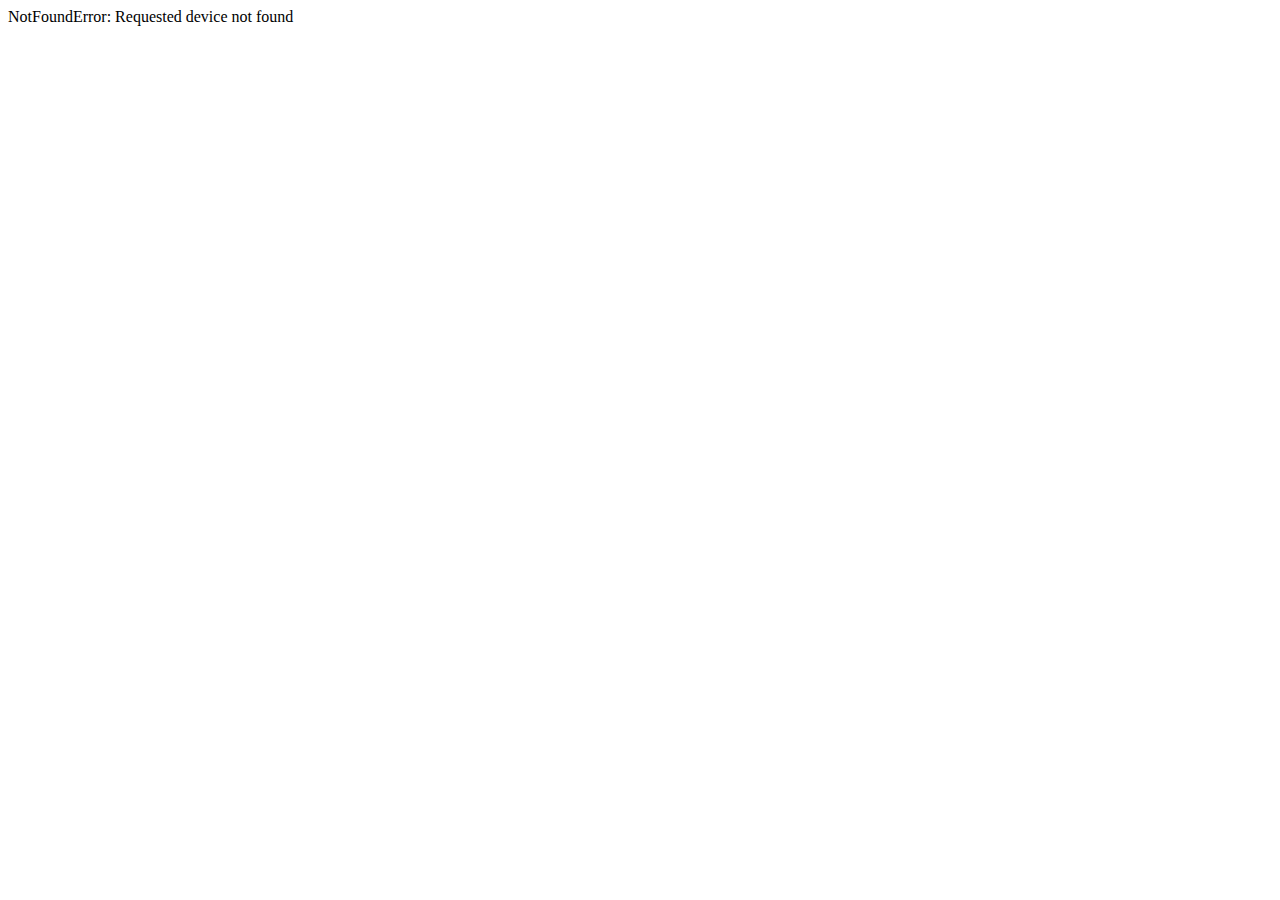
==== index.html @ 145ec5ce "cleanup and fix typos" ====
<!doctype html>
<html>
  <head>
    <title>Gadget Kauderwelsch</title>
    
    <link rel="stylesheet" href="gadget_kauderwelsch.css" />
    
    <script type="text/javascript" src="rsvp.js"></script>
    <script type="text/javascript" src="renderjs.js"></script>

    <script type="text/javascript" src="gadget_global.js"></script>
    <script type="text/javascript" src="gadget_kauderwelsch.js"></script>
  </head>
  <body>
    <h1>Kauderwelsch</h1>
    <section></section>
    <div data-gadget-url="gadget_visualiser.html"
         data-gadget-scope="visualiser"
         data-gadget-sandbox="public">
    </div>
  </body>
</html>
---- gadget_kauderwelsch.css ----
h1 {
  text-align: center;
}
.kw-wrapper {
	width: 60%;
	min-width: 1024px;
	display: block;
	padding: 0 2em;
	margin: 0 auto;
	-webkit-box-sizing: border-box;
  -moz-box-sizing: border-box;
  box-sizing: border-box;
}
@media (max-width: 64em) {
  .kw-wrapper {
    width: 100%;
    min-width: 360px;
  }
}
.kw-analyser { 
	background: #000000; 
	width: 100%;
}
.kw-controls {
	display: block;
  margin: 0 auto;
	width: 20%;
	background: #d1d1de;
	padding: 1em;
	border: 1px solid #000;
	-webkit-box-sizing: border-box;
  -moz-box-sizing: border-box;
  box-sizing: border-box;
}
.kw-controls input {
  padding: .5em;
  border: 1px solid #000;
  cursor: pointer;
}
.kw-controls input:hover {
  background: #d2d2d2;
}
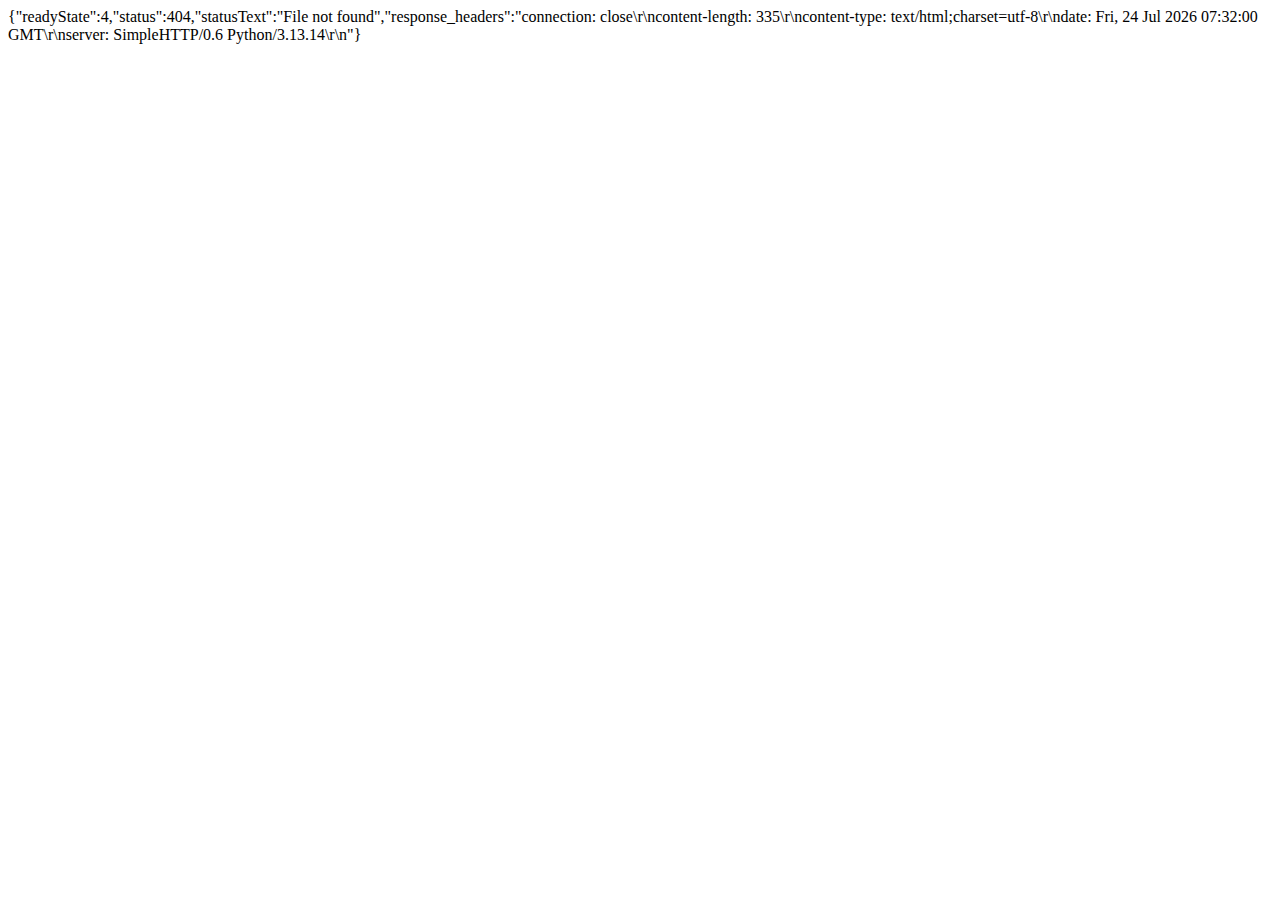
==== commit 3cc62e85: "shuffled gadget order to expose serviceworker storage api, cleanup" ====
--- a/index.html
+++ b/index.html
@@ -14,8 +14,8 @@
   <body>
     <h1>Kauderwelsch</h1>
     <section></section>
-    <div data-gadget-url="gadget_visualiser.html"
-         data-gadget-scope="visualiser"
+    <div data-gadget-url="gadget_voxforge.html"
+         data-gadget-scope="voxforge"
          data-gadget-sandbox="public">
     </div>
   </body>
--- a/gadget_kauderwelsch.css
+++ b/gadget_kauderwelsch.css
@@ -40,3 +40,57 @@
 .kw-controls input:hover {
   background: #d2d2d2;
 }
+.kw-clip-list {
+  background: #f3f3f3;
+  margin-top: .5em;
+  width: 60%;
+  display: block;
+  margin: 0 auto;
+  padding: 1em;
+	-webkit-box-sizing: border-box;
+  -moz-box-sizing: border-box;
+  box-sizing: border-box;
+}
+@media (max-width: 64em) {
+  .kw-clip-list {
+    width: 100%;
+  }
+}
+.kw-clip {
+  position: relative;
+  padding-bottom: 2em;
+}
+.kw-clip canvas {
+  background: #000;
+}
+.kw-clip-progress {
+  height: 50px;
+  position: absolute;
+  left: 0;
+  top: 0;
+  width: 1px;
+  background: silver;
+}
+.kw-clip audio {
+  width: 100%;
+}
+.kw-clip-controls {
+  
+}
+.kw-clip-storage-controls,
+.kw-clip-delete-controls {
+  display: inline-block;
+}
+.kw-clip-controls .kw-clip-storage-controls,
+.kw-clip-controls .kw-clip-delete-controls,
+.kw-clip-controls input {
+  vertical-align: middle;
+}
+@media (max-width: 64em) {
+  .kw-clip-storage-controls,
+  .kw-clip-delete-controls {
+    width: 50%;
+  }
+}
+
+
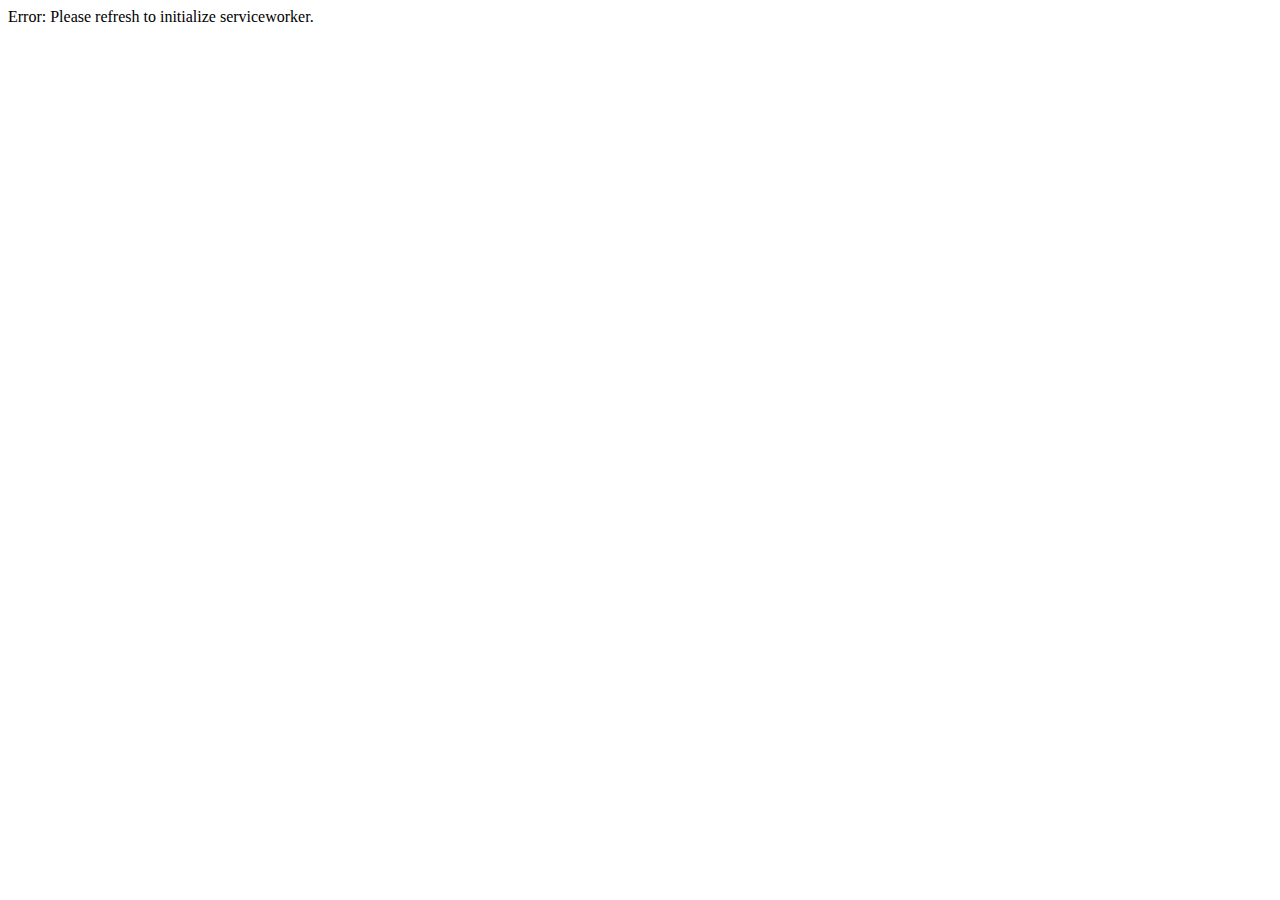
==== commit 7fff3312: "update voxforge gadget" ====
--- a/index.html
+++ b/index.html
@@ -19,4 +19,4 @@
          data-gadget-sandbox="public">
     </div>
   </body>
-</html>
+</html>--- a/gadget_kauderwelsch.css
+++ b/gadget_kauderwelsch.css
@@ -93,4 +93,3 @@
   }
 }
 
-
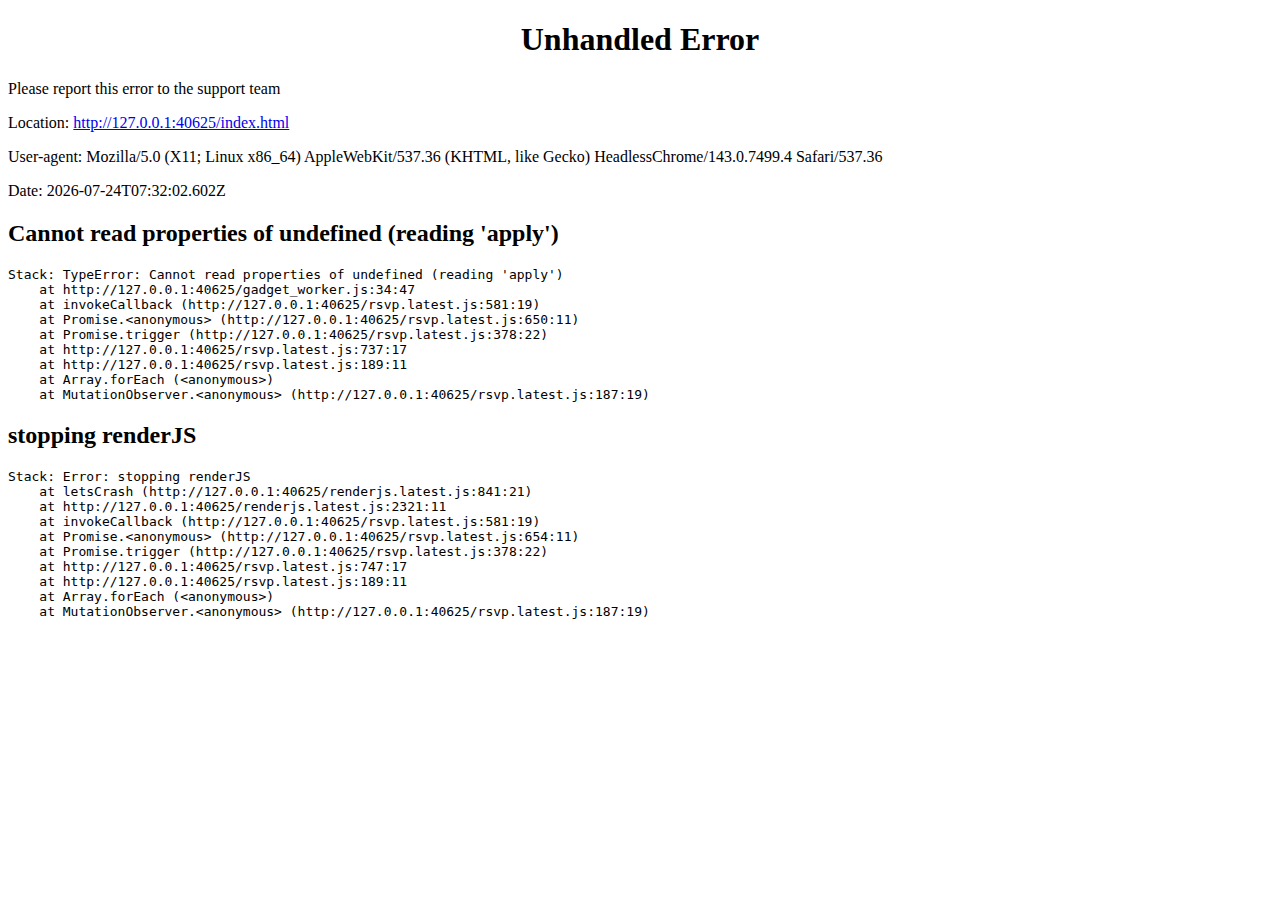
==== commit cd66de5b: "grossreinemachen and rewrite with latest renderjs/jio" ====
--- a/index.html
+++ b/index.html
@@ -1,14 +1,12 @@
-<!doctype html>
+<!Doctype html>
 <html>
   <head>
     <title>Gadget Kauderwelsch</title>
     
     <link rel="stylesheet" href="gadget_kauderwelsch.css" />
     
-    <script type="text/javascript" src="rsvp.js"></script>
-    <script type="text/javascript" src="renderjs.js"></script>
-
-    <script type="text/javascript" src="gadget_global.js"></script>
+    <script type="text/javascript" src="rsvp.latest.js"></script>
+    <script type="text/javascript" src="renderjs.latest.js"></script>
     <script type="text/javascript" src="gadget_kauderwelsch.js"></script>
   </head>
   <body>
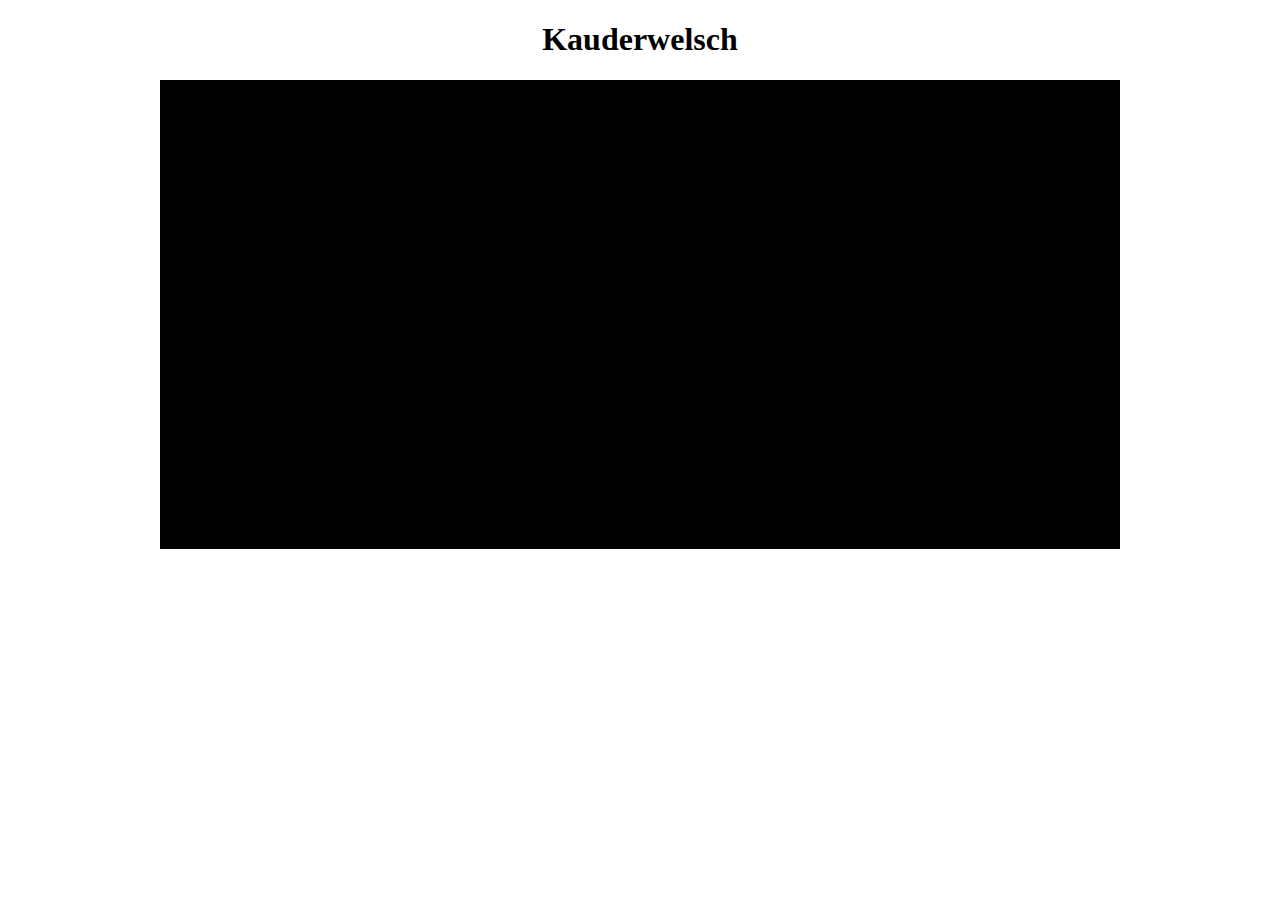
==== commit 5dcb98c4: "patching up until serviceworker needs to load storage" ====
--- a/index.html
+++ b/index.html
@@ -17,4 +17,4 @@
          data-gadget-sandbox="public">
     </div>
   </body>
-</html>+</html>
--- a/gadget_kauderwelsch.css
+++ b/gadget_kauderwelsch.css
@@ -93,3 +93,4 @@
   }
 }
 
+
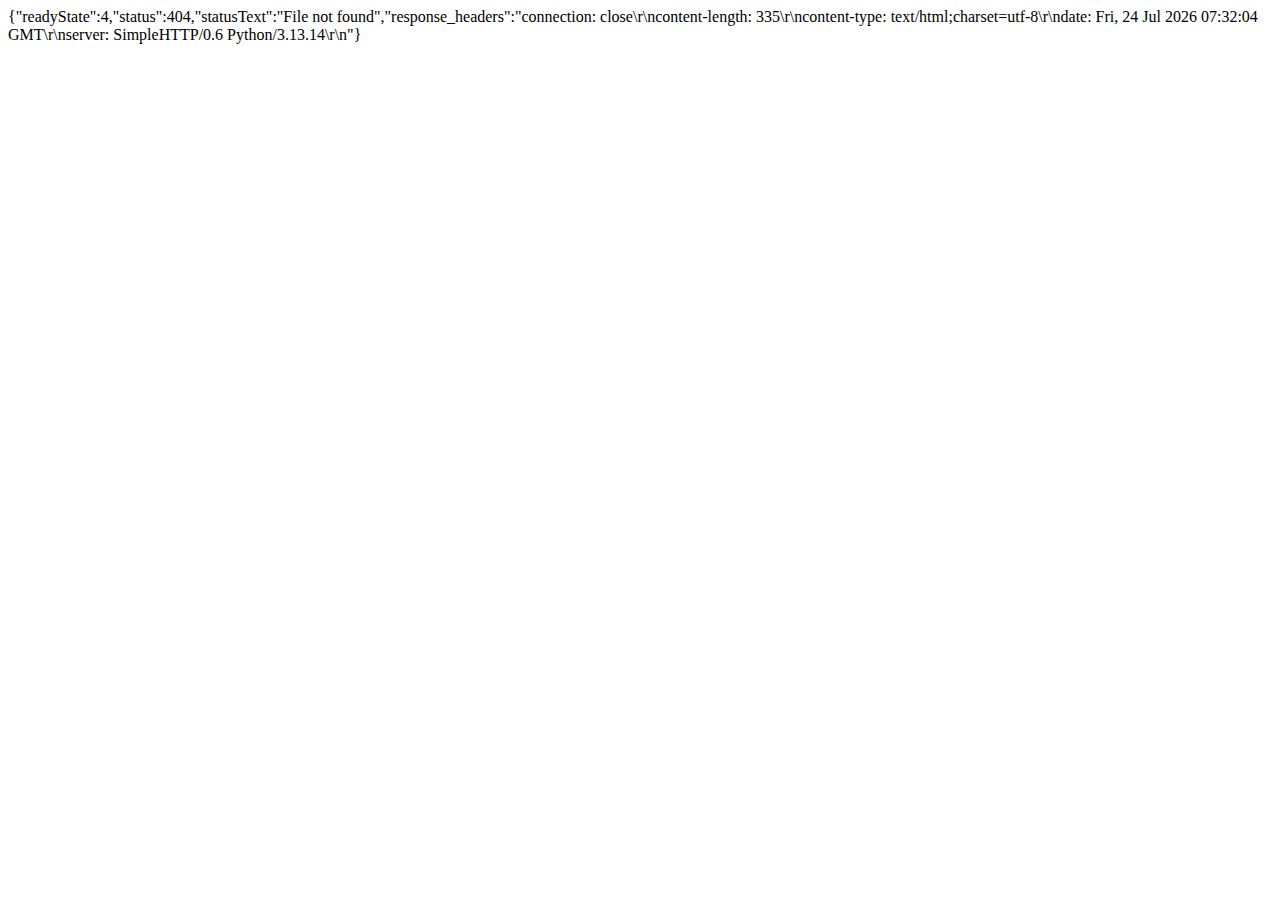
==== commit 438ce9f7: "update to latest webrunner" ====
--- a/index.html
+++ b/index.html
@@ -5,8 +5,10 @@
     
     <link rel="stylesheet" href="gadget_kauderwelsch.css" />
     
-    <script type="text/javascript" src="rsvp.latest.js"></script>
-    <script type="text/javascript" src="renderjs.latest.js"></script>
+    <script type="text/javascript" src="rsvp.js"></script>
+    <script type="text/javascript" src="renderjs.js"></script>
+
+    <script type="text/javascript" src="gadget_global.js"></script>
     <script type="text/javascript" src="gadget_kauderwelsch.js"></script>
   </head>
   <body>
@@ -17,4 +19,4 @@
          data-gadget-sandbox="public">
     </div>
   </body>
-</html>
+</html>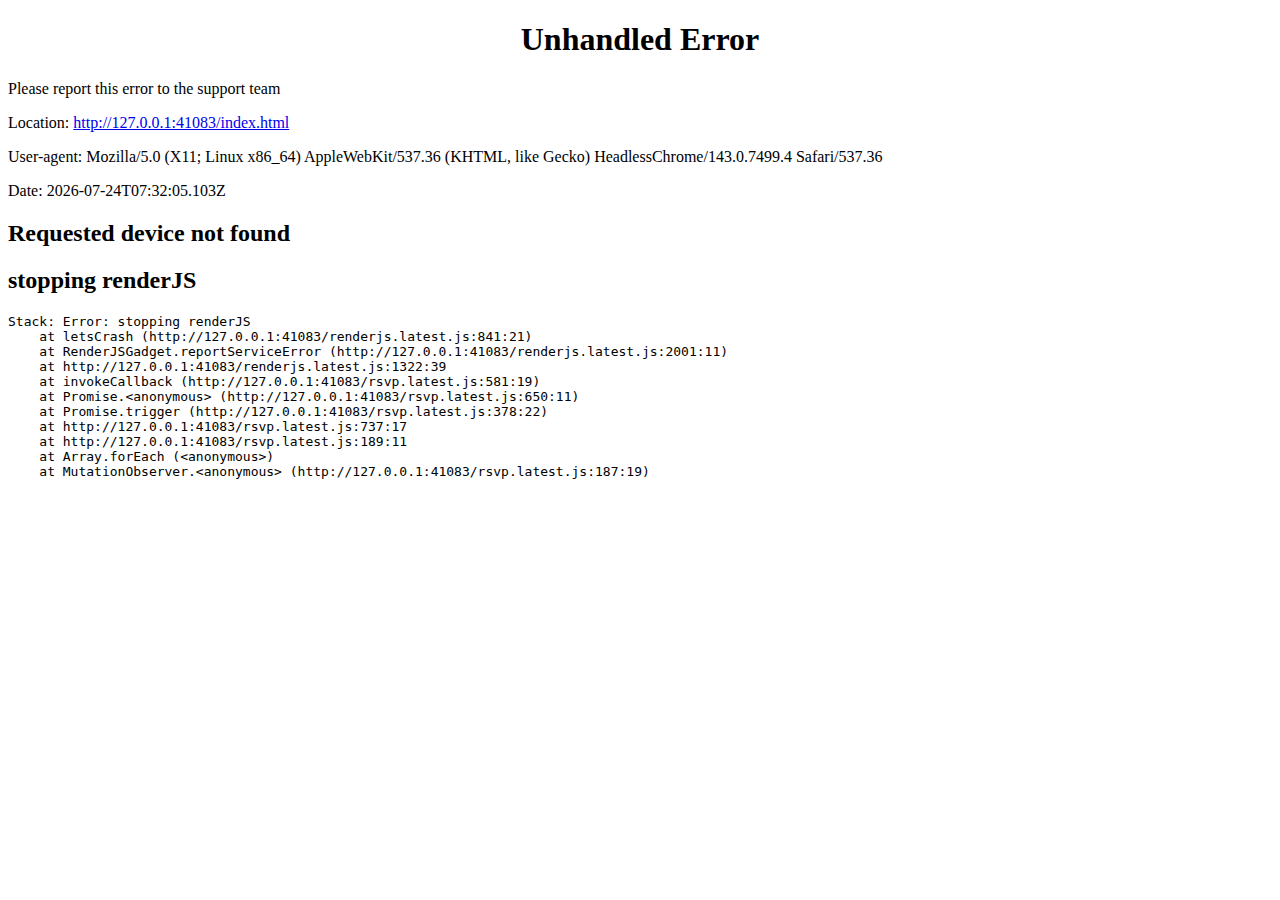
==== commit 21dc2cb9: "display audio, almost ready to fetch byte-ranges" ====
--- a/index.html
+++ b/index.html
@@ -5,10 +5,8 @@
     
     <link rel="stylesheet" href="gadget_kauderwelsch.css" />
     
-    <script type="text/javascript" src="rsvp.js"></script>
-    <script type="text/javascript" src="renderjs.js"></script>
-
-    <script type="text/javascript" src="gadget_global.js"></script>
+    <script type="text/javascript" src="rsvp.latest.js"></script>
+    <script type="text/javascript" src="renderjs.latest.js"></script>
     <script type="text/javascript" src="gadget_kauderwelsch.js"></script>
   </head>
   <body>
--- a/gadget_kauderwelsch.css
+++ b/gadget_kauderwelsch.css
@@ -93,4 +93,3 @@
   }
 }
 
-
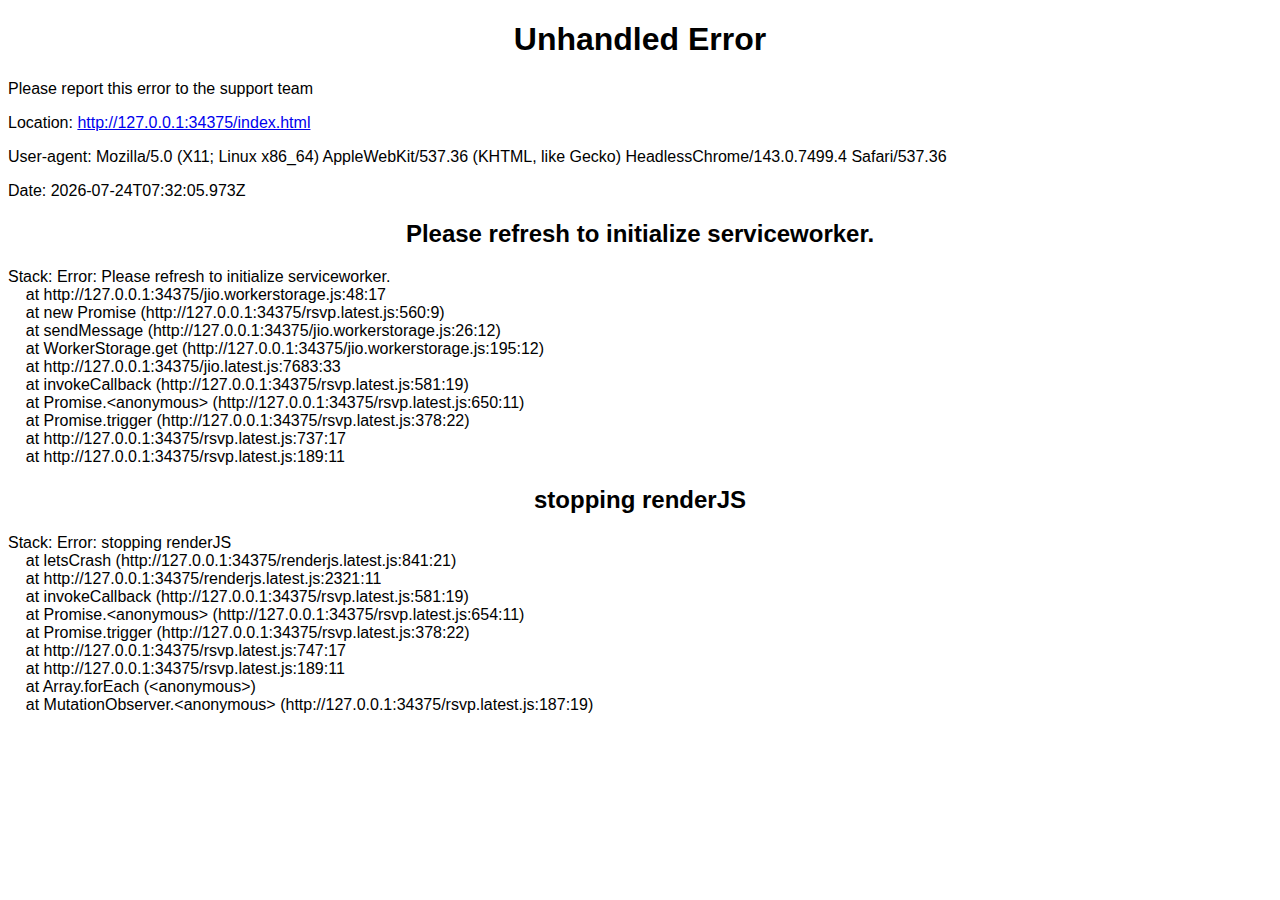
==== commit 57578d15: "fix html meta declarations" ====
--- a/index.html
+++ b/index.html
@@ -1,6 +1,8 @@
-<!Doctype html>
+<!DOCTYPE html>
 <html>
   <head>
+    <meta charset="utf-8">
+    <meta name="viewport" content="width=device-width, initial-scale=1">
     <title>Gadget Kauderwelsch</title>
     
     <link rel="stylesheet" href="gadget_kauderwelsch.css" />
@@ -17,4 +19,4 @@
          data-gadget-sandbox="public">
     </div>
   </body>
-</html>+</html>
--- a/gadget_kauderwelsch.css
+++ b/gadget_kauderwelsch.css
@@ -1,22 +1,79 @@
-h1 {
+/* === font-family === */
+* {
+  font-family: Arial;
+}
+
+/* === font sizes === */
+input,
+select,
+textarea {
+  font-size: 1em;
+}
+
+/* === wrappers === */
+.kw-wrapper {
+  width: auto;
+  display: block;
+	margin: auto 5%;
+  -webkit-box-sizing: border-box;
+  -moz-box-sizing: border-box;
+  box-sizing: border-box;
+}
+.kw-audio-wrapper,
+.kw-editor-wrapper {
+  width: 49%;
+  display: inline-block;
+  vertical-align: top;
+  -webkit-box-sizing: border-box;
+  -moz-box-sizing: border-box;
+  box-sizing: border-box;
+}
+@media (max-width: 64em) {
+  .kw-wrapper {
+    display: block;
+    margin: 15px 0;
+  }
+  .kw-audio-wrapper,
+  .kw-editor-wrapper {
+    width: 100%;
+    display: block;
+    min-width: 360px;
+    padding: 0;
+  }
+  .kw-audio-wrapper {
+     min-width: 360px;
+  }
+}
+/* === kauderwelsch === */
+h1, h2 {
   text-align: center;
 }
-.kw-wrapper {
-	width: 60%;
-	min-width: 1024px;
-	display: block;
-	padding: 0 2em;
-	margin: 0 auto;
-	-webkit-box-sizing: border-box;
-  -moz-box-sizing: border-box;
-  box-sizing: border-box;
-}
-@media (max-width: 64em) {
-  .kw-wrapper {
+
+/* === modeller === */
+.kw-editor-wrapper .kw-grammar,
+.kw-editor-wrapper .kw-voca {
+  width: 49%;
+  display: inline-block;
+  vertical-align: top;
+  padding: 0 1%;
+  -webkit-box-sizing: border-box;
+  -moz-box-sizing: border-box;
+  box-sizing: border-box;
+}
+.kw-editor-wrapper .kw-grammar textarea,
+.kw-editor-wrapper .kw-voca textarea {
+  width: 100%;
+  min-height: 430px;
+}
+@media (max-width: 32em) {
+  .kw-editor-wrapper .kw-grammar,
+  .kw-editor-wrapper .kw-voca {
     width: 100%;
-    min-width: 360px;
-  }
-}
+    display: block;
+    padding: 0;
+  }
+}
+/* === recorder === */
 .kw-analyser { 
 	background: #000000; 
 	width: 100%;
@@ -24,52 +81,116 @@
 .kw-controls {
 	display: block;
   margin: 0 auto;
-	width: 20%;
+	width: auto;
 	background: #d1d1de;
 	padding: 1em;
 	border: 1px solid #000;
 	-webkit-box-sizing: border-box;
   -moz-box-sizing: border-box;
   box-sizing: border-box;
+  text-align: center;
+}
+@media (max-width: 64em) {
+  .kw-controls {
+    padding: 1em 0;
+  	-webkit-box-sizing: border-box;
+    -moz-box-sizing: border-box;
+    box-sizing: border-box;
+    margin: 0 .5em;
+  }
 }
 .kw-controls input {
   padding: .5em;
   border: 1px solid #000;
-  cursor: pointer;
+}
+.kw-highlight {
+  position: relative;
+}
+.kw-highlight .kw-highlight-input {
+  position: absolute;
+  width: 80%;
+  padding: .5em;
+	-webkit-box-sizing: border-box;
+  -moz-box-sizing: border-box;
+  box-sizing: border-box;
+  display: inline-block;
+  text-align: left;
+  pointer-events: none;
+  border: 1px solid transparent;
+}
+.kw-highlight .kw-highlight-input span {
+  background-color: yellow;
 }
 .kw-controls input:hover {
   background: #d2d2d2;
 }
+.kw-controls input[type="text"] {
+  width: 80%;
+	-webkit-box-sizing: border-box;
+  -moz-box-sizing: border-box;
+  box-sizing: border-box;
+  display: inline-block;
+}
+.kw-controls select {
+  width: 77.4%;
+  padding: .4em .2em;
+	-webkit-box-sizing: border-box;
+  -moz-box-sizing: border-box;
+  box-sizing: border-box;
+  border: 1px solid #000;
+}
+@media (max-width: 64em) {
+  .kw-controls input[type="text"] {
+    width: 66%;
+  }
+  .kw-controls select {
+    width: 60%;
+  }
+}
 .kw-clip-list {
   background: #f3f3f3;
-  margin-top: .5em;
-  width: 60%;
+  border: 1px solid #a1a1a1;
+  width: auto;
   display: block;
-  margin: 0 auto;
+  margin: .5em auto 0;
   padding: 1em;
 	-webkit-box-sizing: border-box;
   -moz-box-sizing: border-box;
   box-sizing: border-box;
 }
+.kw-clip-list p {
+  text-align: center; 
+}
 @media (max-width: 64em) {
   .kw-clip-list {
-    width: 100%;
+    margin: .5em .5em 0;
+    border: 1px solid #aaa;
   }
 }
 .kw-clip {
   position: relative;
   padding-bottom: 2em;
 }
-.kw-clip canvas {
+.kw-clip .kw-clip-canvas {
   background: #000;
+  max-width: 100%;
+  height: 80px
+}
+.kw-clip .kw-clip-canvas-crop {
+  position: absolute;
+  height: 80px;
+  width: 100%;
+  top: 0;
+  left: 0;
 }
 .kw-clip-progress {
-  height: 50px;
+  height: 80px;
   position: absolute;
   left: 0;
   top: 0;
   width: 1px;
   background: silver;
+  z-index: 10;
 }
 .kw-clip audio {
   width: 100%;
@@ -77,19 +198,44 @@
 .kw-clip-controls {
   
 }
+.kw-controls > form {
+  margin-bottom: .25em;
+}
+.kw-controls > form:first-child input[type="submit"] {
+  min-width: 4.5em;
+  width: 16%;
+}
+.kw-form-connect input {
+  width: 5%;
+}
 .kw-clip-storage-controls,
-.kw-clip-delete-controls {
-  display: inline-block;
+.kw-clip-delete-controls,
+.kw-clip-crop-controls {
+  display: inline-block;
+}
+.kw-clip-storage-controls input,
+.kw-clip-delete-controls input,
+.kw-clip-crop-controls input {
+  padding: .5em;
+  border: 1px solid #000;
+}
+.kw-clip-storage-controls input:hover,
+.kw-clip-delete-controls input:hover,
+.kw-clip-crop-controls input:hover {
+  background: #d2d2d2;
 }
 .kw-clip-controls .kw-clip-storage-controls,
 .kw-clip-controls .kw-clip-delete-controls,
+.kw-clip-controls .kw-clip-crop-controls, 
 .kw-clip-controls input {
   vertical-align: middle;
 }
 @media (max-width: 64em) {
   .kw-clip-storage-controls,
-  .kw-clip-delete-controls {
+  .kw-clip-delete-controls,
+  .kw-clip-crop-controls {
     width: 50%;
   }
 }
 
+
